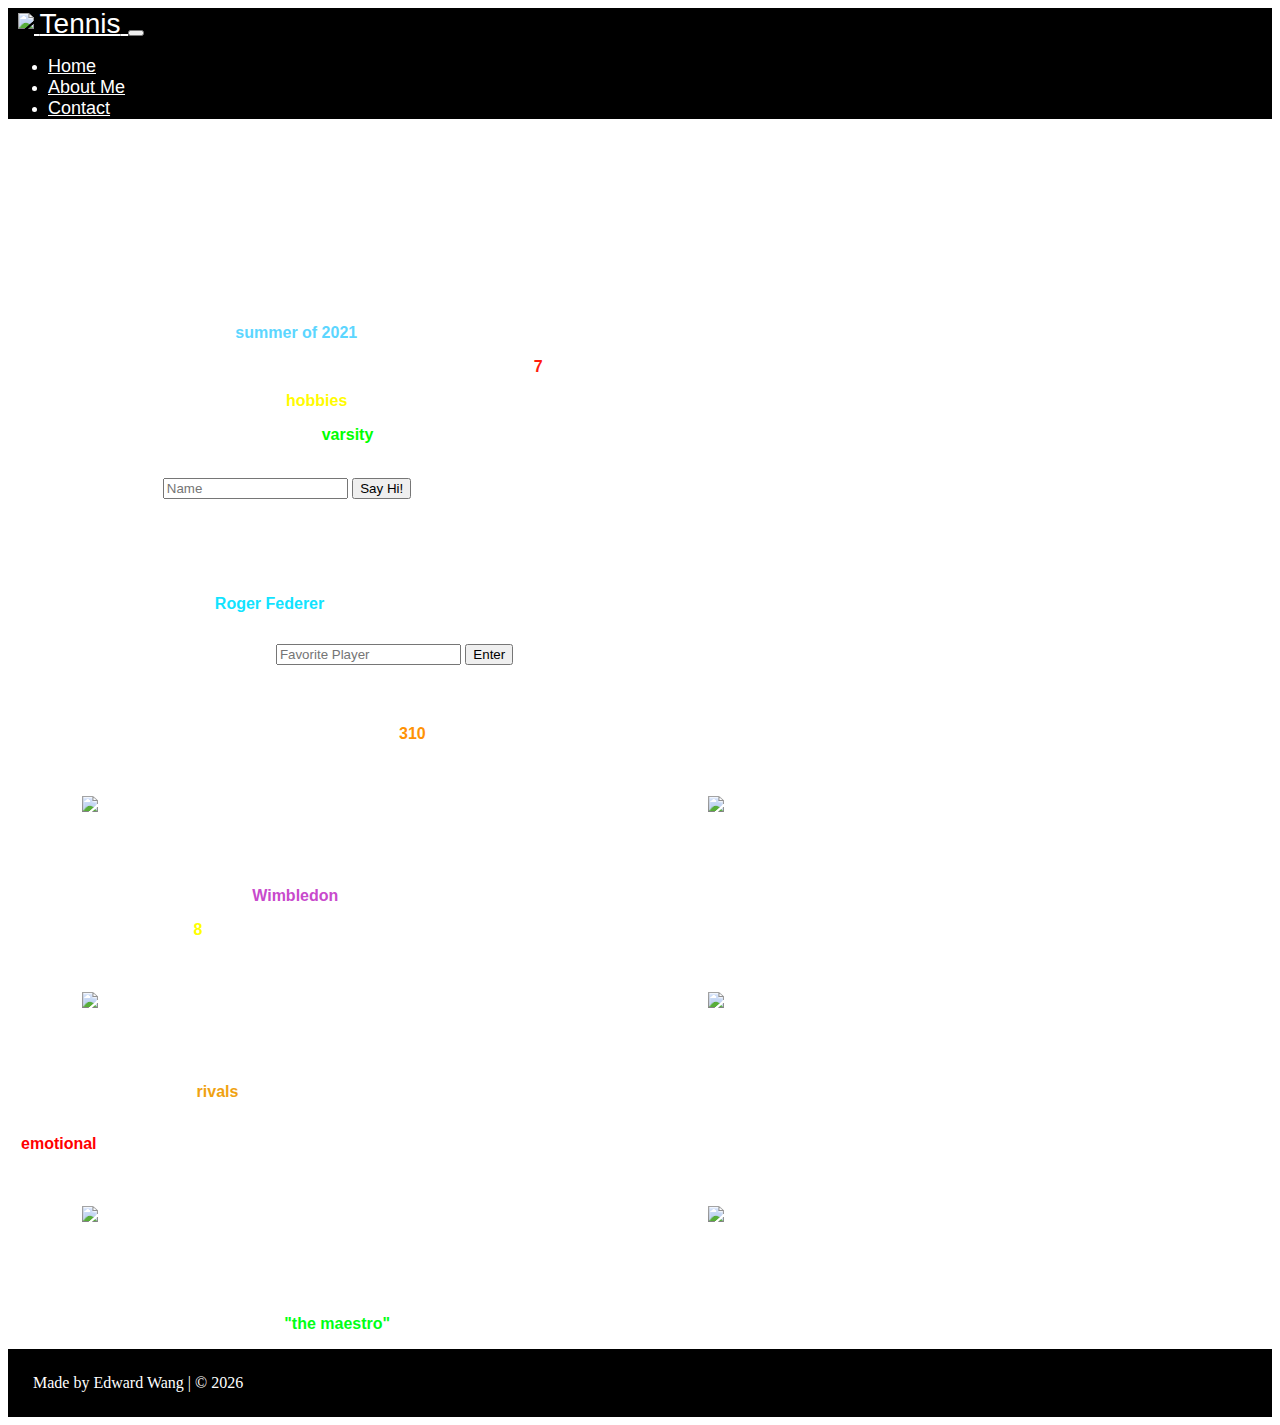
==== index.html @ 3d1d2564 "Add files via upload" ====
<!DOCTYPE html>
<html lang="en">
<head>
    <meta charset="UTF-8">
    <meta name="viewport" content="width=device-width, initial-scale=1.0">
    <title style = "font-family: roboto;">Tennis</title>
    <link rel="icon" href="favicon.ico" type="image/x-icon">
    <link rel="stylesheet" href="styles.css">
    <link href="https://cdn.jsdelivr.net/npm/bootstrap@5.3.1/dist/css/bootstrap.min.css" rel="stylesheet" integrity="sha384-4bw+/aepP/YC94hEpVNVgiZdgIC5+VKNBQNGCHeKRQN+PtmoHDEXuppvnDJzQIu9" crossorigin="anonymous">
</head>
<body style = "background-image: url(https://wallpapers.com/images/hd/tennis-ball-on-racket-3reuztrcmn4as8pm.jpg); color:white;">
    
    <script src="https://cdn.jsdelivr.net/npm/bootstrap@5.3.1/dist/js/bootstrap.bundle.min.js" integrity="sha384-HwwvtgBNo3bZJJLYd8oVXjrBZt8cqVSpeBNS5n7C8IVInixGAoxmnlMuBnhbgrkm" crossorigin="anonymous"></script>

    <!-- Navbar -->
    <nav class="navbar navbar-expand-lg sticky-top navbar-dark">
        <a class="navbar-brand" href="index.html" style="margin-left: 10px;">
            <img src="logo.png" width="25" class="transformImage"/>
            <span style="font-size: 28px;">Tennis<span>
        </a>
        <button class="navbar-toggler" type="button" data-toggle="collapse" data-target="#navbarNav" aria-controls="navbarNav" aria-expanded="false" aria-label="Toggle navigation">
        <span class="navbar-toggler-icon"></span>
        </button>
        <div class="collapse navbar-collapse" id="navbarSupportedContent">
            <ul class="navbar-nav me-auto mb-2 mb-lg-0">
                <li class="nav-item">
                    <a class="nav-link active" href="index.html" style="font-size: 18px;">Home</a>
                </li>
                <li class="nav-item">
                    <a class="nav-link" href="about.html" style="font-size: 18px;">About Me</a>
                </li>
                <li class="nav-item">
                    <a class="nav-link" href="contact.html" style="font-size: 18px;">Contact</a>
                </li>
            </ul>
        </div>
    </nav>

    <div class="hideScroll">
        <!--Top part of webpage-->
        <div class="bodyText">

            <br>
            <h1 id="welcome">Hello and welcome to my website!</h1>

            <u><h2 class="sections">My Journey:</h2></u>
            <p>My name is Edward Wang.</p>
            <p>I started learning tennis in the <span style="font-weight: bold; color: rgb(92, 214, 255);">summer of 2021</span>.</p>
            <p>In the beginning, I didn't really like it since I had to wake up every day at <span style="font-weight: bold; color: rgb(255, 29, 13);">7</span> to catch my morning lesson.</p>
            <p>However, it is now one of my favorite <span style="font-weight: bold; color: rgb(255, 251, 0);">hobbies</span>, and I enjoy playing it with my friends.</p>
            <p>One day, I hope to make my high school's <span style="font-weight: bold; color: rgb(0, 255, 0)">varsity</span> tennis team.</p>
            
            <!--Button-->
            <br>
            <label for="name">What's your name? </label>
            <input type="text" id="name" name="name" placeholder="Name"/>
            <button id="button">Say Hi!</button>
            <br>

            <!--Java Script: Button-->
            <script>
                let button = document.getElementById("button");
                button.onclick = () => {
                    let nameInput = document.getElementById("name");
                    let name = nameInput.value;
                    let welcomeMessage = document.getElementById("welcome");
                    welcomeMessage.innerHTML = "Hello " + name + ", welcome to my website!";
                    localStorage.setItem("name", name);
                }

                window.onload = () => {
                    if (localStorage.getItem("name") != null) {
                        let welcomeMessage = document.getElementById("welcome");
                        welcomeMessage.innerHTML = "Hello " + localStorage.getItem("name") + ", welcome to my website!";
                    }

                    if (localStorage.getItem("player") != null) {
                        let favoritePlayerMessage = document.getElementById("favoritePlayer");
                        favoritePlayerMessage.innerHTML = "You favorite tennis player is " + (localStorage.getItem("player")) + "!";
                    }
                }
            </script>

            <!--Bottom part of webpage-->
            <br>
            <u><h2 class="sections">My Tennis Idol:</h2></u>
            <p>My favorite tennis player is <span style="font-weight: bold; color: rgb(17, 227, 255)">Roger Federer</span>, who is the first person to win 20 grand slams in tennis.</p>
            
            <!--Second Button-->
            <div class="row">
                <div class="column">
                    <div style="padding-top: 10px; padding-bottom: 10px;">
                        <label for="player">Who is your favorite tennis player?</label>
                        <input type="text" id="player" player="player" placeholder="Favorite Player"/>
                        <button id="buttonTwo">Enter</button>
                    </div>
                </div>
                <div class="column">
                    <p id="favoritePlayer" style="padding-top: 10px; padding-bottom: 10px;">&nbsp;</p>
                </div>
            </div>

            <!--Java Script: Second Button-->
            <script>
                let buttonTwo = document.getElementById("buttonTwo");
                buttonTwo.onclick = () => {
                    let playerInput = document.getElementById("player");
                    let player = playerInput.value.bold(); 
                    let favoritePlayerMessage = document.getElementById("favoritePlayer");
                    favoritePlayerMessage.innerHTML = "You favorite player is " + player + "!";
                    localStorage.setItem("player", player);
                }            
            </script> 

            <p>Roger Federer has been number one in the world for <span style="font-weight: bold; color:rgb(255, 146, 4);">310</span> weeks.</p>
            
            <!--Code for images, two are aligned side by side-->
            <div class="row">
                <div class="column">
                    <figure>
                        <img src="https://cdn.britannica.com/57/183257-050-0BA11B4B/Roger-Federer-2012.jpg" width="405" style="border: 3px solid; margin: 13px;"/>
                        <figcaption class="imageCaption" style="margin-left: 35px;">Federer's backhand slice is one of his best shots.</figcaption>
                    </figure>
                </div>
                <div class="column">
                    <figure>
                        <img src="https://i.eurosport.com/2018/01/28/2256156.jpg" width="300" style="border: 3px solid; margin: 13px;"/>   
                        <figcaption class="imageCaption" style="margin-left: 45px;">All 20 grand slams Federer has won.</figcaption>
                    </figure>
                </div>
            </div>

            <p>My favorite tennis tournament is <span style="font-weight: bold; color:rgb(200, 74, 204);">Wimbledon</span>, which is held in London every year.</p>
            <p>Roger Federer has won <span style="font-weight: bold; color: yellow;">8</span> Wimbledon titles.</p>

            <div class="row">
                <div class="column">
                    <figure>
                        <img src="https://image.cnbcfm.com/api/v1/image/106470237-1585754796489gettyimages-1161273178.jpeg?v=1680265230&w=1920&h=1080" width="450" style="border: 3px solid; margin: 13px"/> 
                        <figcaption class="imageCaption" style="margin-left: 30px">Dark green and purple are traditional colors for Wimbledon.</figcaption>
                    </figure>
                </div>
                <div class="column">
                    <figure>
                        <img src="https://e3.365dm.com/21/07/768x432/skynews-wimbledon-covid-court-one_5436857.jpg?20210704144522" width="430" style="border: 3px solid; margin: 13px"/> 
                        <figcaption class="imageCaption" style="margin-left: 28px">Centre Court, where the finals of Wimbledon are played. </figcaption>
                    </figure>
                </div>
            </div>

            <p>Roger Federer's biggest <span style="font-weight: bold; color: rgb(240, 162, 17)">rivals</span> were Rafael Nadal and Novak Djokovic.</p>
            <p>Roger Federer retired from tennis in September 2022. Federer's last match was the Laver Cup, where he played doubles with Rafael Nadal. Although he didn't win, it was a very <span style="font-weight: bold; color: red">emotional</span> game for him.</p>
        
            <div class="row">
                <div class="column">
                    <figure>
                        <img src="https://news.cgtn.com/news/2022-09-24/Roger-Federer-falls-in-last-match-at-Laver-Cup-alongside-Nadal--1dAlKmvgsZq/img/24869ce749374539bad134950bb1c486/24869ce749374539bad134950bb1c486.jpeg" width="550" style="border: 3px solid; margin: 13px"/> 
                        <figcaption class="imageCaption" style="margin-left: 25px">Federer and Nadal played against Tiafoe and Sock at the 2022 Laver Cup. </figcaption>
                    </figure>
                </div>
                <div class="column">
                    <figure>
                        <img src="https://static01.nyt.com/images/2018/09/20/sports/20LAVERFEDERERprint2/20LAVERFEDERER-INYT1-superJumbo.jpg" width="440" style="border: 3px solid; margin: 13px"/> 
                        <figcaption class="imageCaption" style="margin-left: 65px">Bonding moment between Federer and Nadal.</figcaption>
                    </figure>        
                </div>
            </div>

            <p>Federer has picked up the nickname <span style="font-weight: bold; color:rgb(0, 255, 21)">"the maestro"</span>. He is an icon of the sport and often associated with elegance and graciousness.</p>    
        </div>

        <!--Footer-->
        <footer class="footer">
            <p style="margin: 10px;" id="footer">Made by Edward Wang | © <script>document. write(new Date(). getFullYear());</script> </p>
        </footer>
    </div>
</body>
</html>
---- styles.css ----
.sections{
    font-family: Roboto, sans-serif;
    text-decoration: underline;
    font-size: 28px;
}

.bodyText {
    padding-left: 13px;
    font-family: Roboto, sans-serif;
    font-size: 16px;
}

.navbar {
    background-color: black;
}

.navbar a {
    font-family: Roboto, sans-serif;
    font-size: 20px;
    color: white;
}

.imageCaption {
    font-style: italic;
    font-family: Roboto, sans-serif;
}

.contact {
    color: white
}

.row {
    display: flex;
}

.column {
    flex: 50%;
    padding: 5px;
}

.transformImage {
    position: relative;
    top: -4px;
}

.footer {
    padding: 15px;
    background-color: black;
    color: white;
}

.hideScroll {
    overflow-x: hidden;
  }
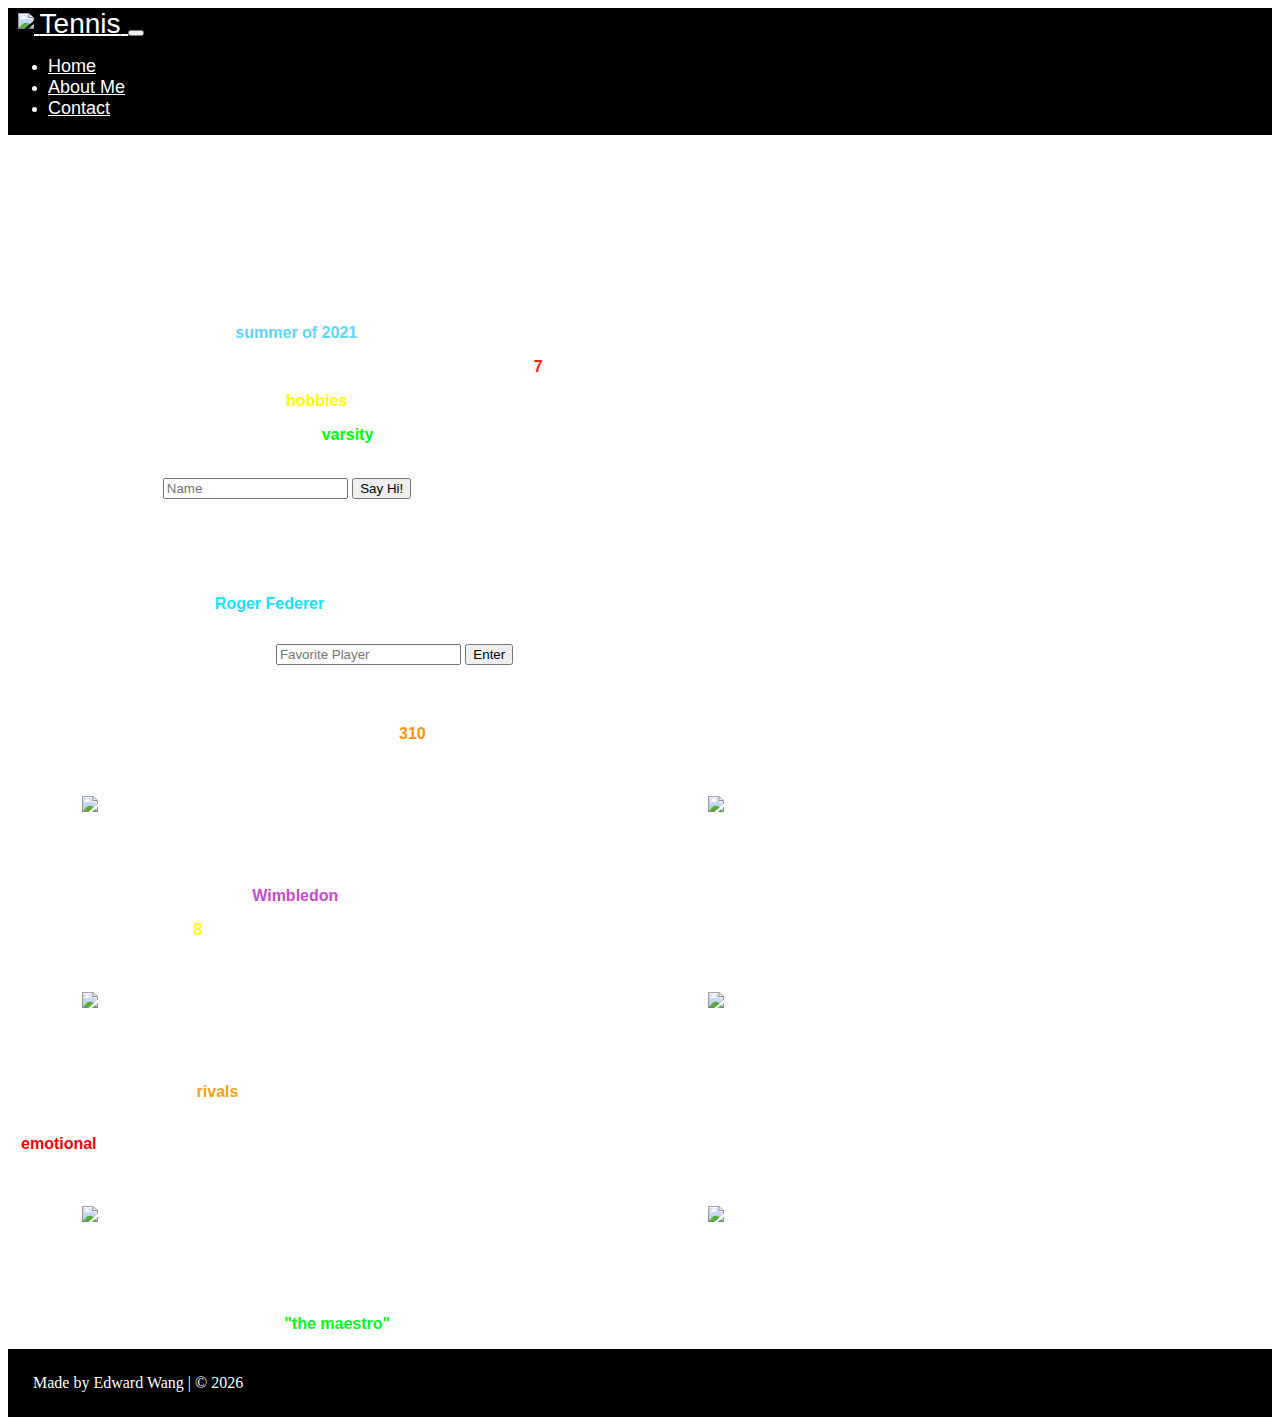
==== commit 021bd687: "Add files via upload" ====
--- a/index.html
+++ b/index.html
@@ -171,8 +171,9 @@
 
         <!--Footer-->
         <footer class="footer">
-            <p style="margin: 10px;" id="footer">Made by Edward Wang | © <script>document. write(new Date(). getFullYear());</script> </p>
+            <p style="margin: auto; padding: 10px">Made by Edward Wang | © <script>document. write(new Date(). getFullYear());</script> </p>
         </footer>
     </div>
+
 </body>
 </html>--- a/styles.css
+++ b/styles.css
@@ -1,4 +1,15 @@
-.sections{
+html {
+    height: 100%;
+}
+
+body {
+    min-height:100%;
+
+    display: flex;
+    flex-direction: column;
+}
+
+.sections {
     font-family: Roboto, sans-serif;
     text-decoration: underline;
     font-size: 28px;
@@ -51,4 +62,9 @@
 
 .hideScroll {
     overflow-x: hidden;
-  }+  }
+
+
+
+
+
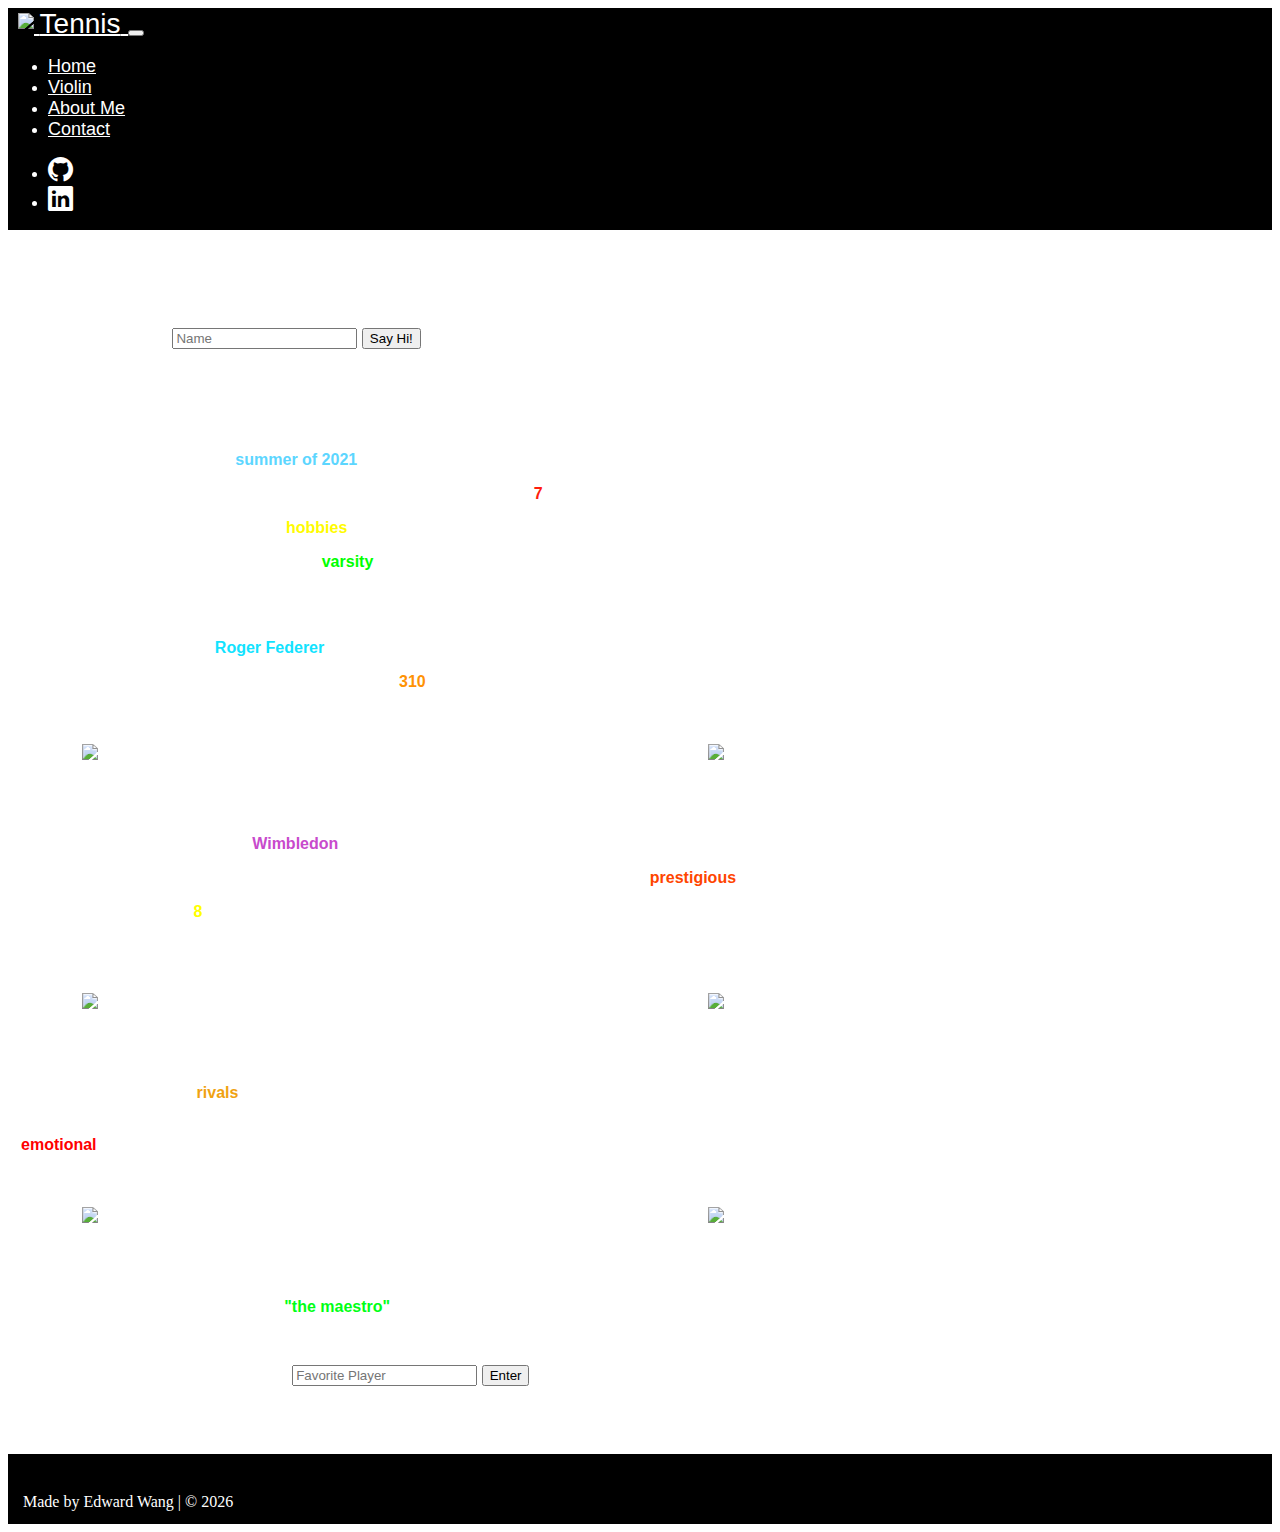
==== commit 20776f70: "Add files via upload" ====
--- a/index.html
+++ b/index.html
@@ -3,10 +3,11 @@
 <head>
     <meta charset="UTF-8">
     <meta name="viewport" content="width=device-width, initial-scale=1.0">
-    <title style = "font-family: roboto;">Tennis</title>
+    <title style = "font-family: roboto;">Tennis - Edward Wang</title>
     <link rel="icon" href="favicon.ico" type="image/x-icon">
     <link rel="stylesheet" href="styles.css">
     <link href="https://cdn.jsdelivr.net/npm/bootstrap@5.3.1/dist/css/bootstrap.min.css" rel="stylesheet" integrity="sha384-4bw+/aepP/YC94hEpVNVgiZdgIC5+VKNBQNGCHeKRQN+PtmoHDEXuppvnDJzQIu9" crossorigin="anonymous">
+    <link rel="stylesheet" href="https://cdn.jsdelivr.net/npm/bootstrap-icons@1.10.5/font/bootstrap-icons.css">
 </head>
 <body style = "background-image: url(https://wallpapers.com/images/hd/tennis-ball-on-racket-3reuztrcmn4as8pm.jpg); color:white;">
     
@@ -27,11 +28,18 @@
                     <a class="nav-link active" href="index.html" style="font-size: 18px;">Home</a>
                 </li>
                 <li class="nav-item">
+                    <a class="nav-link" href="violin.html" style="font-size: 18px;">Violin</a>
+                </li>
+                <li class="nav-item">
                     <a class="nav-link" href="about.html" style="font-size: 18px;">About Me</a>
                 </li>
                 <li class="nav-item">
                     <a class="nav-link" href="contact.html" style="font-size: 18px;">Contact</a>
                 </li>
+            </ul>
+            <ul class="navbar-nav sm-icons">
+                <li><a class="nav-link" href="https://github.com/EdwardWang30" target="_blank"><i class="bi bi-github" style="font-size: 25px;"></i></a></li>
+                <li><a class="nav-link" href="https://www.linkedin.com/in/edward-wang-272314p/" target="_blank"><i class="bi bi-linkedin" style="font-size: 25px; padding-right: 10px;"></i></a></li>
             </ul>
         </div>
     </nav>
@@ -43,19 +51,13 @@
             <br>
             <h1 id="welcome">Hello and welcome to my website!</h1>
 
-            <u><h2 class="sections">My Journey:</h2></u>
-            <p>My name is Edward Wang.</p>
-            <p>I started learning tennis in the <span style="font-weight: bold; color: rgb(92, 214, 255);">summer of 2021</span>.</p>
-            <p>In the beginning, I didn't really like it since I had to wake up every day at <span style="font-weight: bold; color: rgb(255, 29, 13);">7</span> to catch my morning lesson.</p>
-            <p>However, it is now one of my favorite <span style="font-weight: bold; color: rgb(255, 251, 0);">hobbies</span>, and I enjoy playing it with my friends.</p>
-            <p>One day, I hope to make my high school's <span style="font-weight: bold; color: rgb(0, 255, 0)">varsity</span> tennis team.</p>
-            
             <!--Button-->
-            <br>
-            <label for="name">What's your name? </label>
-            <input type="text" id="name" name="name" placeholder="Name"/>
-            <button id="button">Say Hi!</button>
-            <br>
+            <div class="button">
+                <label for="name" style="font-weight: bold;">What's your name? </label>
+                <input type="text" id="name" name="name" placeholder="Name"/>
+                <button id="button">Say Hi!</button>
+                <br>
+            </div>
 
             <!--Java Script: Button-->
             <script>
@@ -81,68 +83,48 @@
                 }
             </script>
 
+            <u><h2 class="headers">My Journey:</h2></u>
+            <p>My name is Edward Wang.</p>
+            <p>I started learning tennis in the <span style="font-weight: bold; color: rgb(92, 214, 255);">summer of 2021</span>.</p>
+            <p>In the beginning, I didn't really like it since I had to wake up every day at <span style="font-weight: bold; color: rgb(255, 29, 13);">7</span> to catch my morning lesson.</p>
+            <p>However, it is now one of my favorite <span style="font-weight: bold; color: rgb(255, 251, 0);">hobbies</span>, and I enjoy playing it with my friends.</p>
+            <p>One day, I hope to make my high school's <span style="font-weight: bold; color: rgb(0, 255, 0)">varsity</span> tennis team.</p>
+            
             <!--Bottom part of webpage-->
-            <br>
-            <u><h2 class="sections">My Tennis Idol:</h2></u>
+            <u><h2 class="headers">My Tennis Idol:</h2></u>
             <p>My favorite tennis player is <span style="font-weight: bold; color: rgb(17, 227, 255)">Roger Federer</span>, who is the first person to win 20 grand slams in tennis.</p>
-            
-            <!--Second Button-->
-            <div class="row">
-                <div class="column">
-                    <div style="padding-top: 10px; padding-bottom: 10px;">
-                        <label for="player">Who is your favorite tennis player?</label>
-                        <input type="text" id="player" player="player" placeholder="Favorite Player"/>
-                        <button id="buttonTwo">Enter</button>
-                    </div>
-                </div>
-                <div class="column">
-                    <p id="favoritePlayer" style="padding-top: 10px; padding-bottom: 10px;">&nbsp;</p>
-                </div>
-            </div>
-
-            <!--Java Script: Second Button-->
-            <script>
-                let buttonTwo = document.getElementById("buttonTwo");
-                buttonTwo.onclick = () => {
-                    let playerInput = document.getElementById("player");
-                    let player = playerInput.value.bold(); 
-                    let favoritePlayerMessage = document.getElementById("favoritePlayer");
-                    favoritePlayerMessage.innerHTML = "You favorite player is " + player + "!";
-                    localStorage.setItem("player", player);
-                }            
-            </script> 
-
             <p>Roger Federer has been number one in the world for <span style="font-weight: bold; color:rgb(255, 146, 4);">310</span> weeks.</p>
             
             <!--Code for images, two are aligned side by side-->
             <div class="row">
                 <div class="column">
                     <figure>
-                        <img src="https://cdn.britannica.com/57/183257-050-0BA11B4B/Roger-Federer-2012.jpg" width="405" style="border: 3px solid; margin: 13px;"/>
+                        <img src="https://cdn.britannica.com/57/183257-050-0BA11B4B/Roger-Federer-2012.jpg" width="405" class="imageBorder"/>
                         <figcaption class="imageCaption" style="margin-left: 35px;">Federer's backhand slice is one of his best shots.</figcaption>
                     </figure>
                 </div>
                 <div class="column">
                     <figure>
-                        <img src="https://i.eurosport.com/2018/01/28/2256156.jpg" width="300" style="border: 3px solid; margin: 13px;"/>   
+                        <img src="https://i.eurosport.com/2018/01/28/2256156.jpg" width="300" class="imageBorder"/>   
                         <figcaption class="imageCaption" style="margin-left: 45px;">All 20 grand slams Federer has won.</figcaption>
                     </figure>
                 </div>
             </div>
 
             <p>My favorite tennis tournament is <span style="font-weight: bold; color:rgb(200, 74, 204);">Wimbledon</span>, which is held in London every year.</p>
+            <p>Wimbledon is the oldest tennis tournament in the world and regarded as one of the most <span style="font-weight: bold; color: orangered">prestigious</span>.</p>
             <p>Roger Federer has won <span style="font-weight: bold; color: yellow;">8</span> Wimbledon titles.</p>
 
-            <div class="row">
+            <div class="row" style="margin-top: 35px;">
                 <div class="column">
                     <figure>
-                        <img src="https://image.cnbcfm.com/api/v1/image/106470237-1585754796489gettyimages-1161273178.jpeg?v=1680265230&w=1920&h=1080" width="450" style="border: 3px solid; margin: 13px"/> 
+                        <img src="https://image.cnbcfm.com/api/v1/image/106470237-1585754796489gettyimages-1161273178.jpeg?v=1680265230&w=1920&h=1080" width="450" class="imageBorder"/> 
                         <figcaption class="imageCaption" style="margin-left: 30px">Dark green and purple are traditional colors for Wimbledon.</figcaption>
                     </figure>
                 </div>
                 <div class="column">
                     <figure>
-                        <img src="https://e3.365dm.com/21/07/768x432/skynews-wimbledon-covid-court-one_5436857.jpg?20210704144522" width="430" style="border: 3px solid; margin: 13px"/> 
+                        <img src="https://e3.365dm.com/21/07/768x432/skynews-wimbledon-covid-court-one_5436857.jpg?20210704144522" width="430" class="imageBorder"/> 
                         <figcaption class="imageCaption" style="margin-left: 28px">Centre Court, where the finals of Wimbledon are played. </figcaption>
                     </figure>
                 </div>
@@ -154,26 +136,49 @@
             <div class="row">
                 <div class="column">
                     <figure>
-                        <img src="https://news.cgtn.com/news/2022-09-24/Roger-Federer-falls-in-last-match-at-Laver-Cup-alongside-Nadal--1dAlKmvgsZq/img/24869ce749374539bad134950bb1c486/24869ce749374539bad134950bb1c486.jpeg" width="550" style="border: 3px solid; margin: 13px"/> 
-                        <figcaption class="imageCaption" style="margin-left: 25px">Federer and Nadal played against Tiafoe and Sock at the 2022 Laver Cup. </figcaption>
+                        <img src="https://news.cgtn.com/news/2022-09-24/Roger-Federer-falls-in-last-match-at-Laver-Cup-alongside-Nadal--1dAlKmvgsZq/img/24869ce749374539bad134950bb1c486/24869ce749374539bad134950bb1c486.jpeg" width="525" class="imageBorder"/> 
+                        <figcaption class="imageCaption" style="margin-left: 55px">Pre-match photo with Tiafoe and Sock at the 2022 Laver Cup. </figcaption>
                     </figure>
                 </div>
                 <div class="column">
                     <figure>
-                        <img src="https://static01.nyt.com/images/2018/09/20/sports/20LAVERFEDERERprint2/20LAVERFEDERER-INYT1-superJumbo.jpg" width="440" style="border: 3px solid; margin: 13px"/> 
-                        <figcaption class="imageCaption" style="margin-left: 65px">Bonding moment between Federer and Nadal.</figcaption>
+                        <img src="https://static01.nyt.com/images/2018/09/20/sports/20LAVERFEDERERprint2/20LAVERFEDERER-INYT1-superJumbo.jpg" width="500" class="imageBorder"/> 
+                        <figcaption class="imageCaption" style="margin-left: 95px">Bonding moment between Federer and Nadal.</figcaption>
                     </figure>        
                 </div>
             </div>
 
             <p>Federer has picked up the nickname <span style="font-weight: bold; color:rgb(0, 255, 21)">"the maestro"</span>. He is an icon of the sport and often associated with elegance and graciousness.</p>    
+            
+            <br>
+            <!--Second Button-->         
+            <div class="button">
+                <label for="player" style="font-weight: bold;">Who is your favorite tennis player?</label>
+                <input type="text" id="player" player="player" placeholder="Favorite Player"/>
+                <button id="buttonTwo">Enter</button>
+            </div>
+    
+            <p id="favoritePlayer">&nbsp;</p>
+            <br>
+
+            <!--Java Script: Second Button-->
+            <script>
+                let buttonTwo = document.getElementById("buttonTwo");
+                buttonTwo.onclick = () => {
+                    let playerInput = document.getElementById("player");
+                    let player = playerInput.value.bold(); 
+                    let favoritePlayerMessage = document.getElementById("favoritePlayer");
+                    favoritePlayerMessage.innerHTML = "You favorite tennis player is " + player + "!";
+                    localStorage.setItem("player", player);
+                }            
+            </script> 
         </div>
+    </div>
 
-        <!--Footer-->
-        <footer class="footer">
-            <p style="margin: auto; padding: 10px">Made by Edward Wang | © <script>document. write(new Date(). getFullYear());</script> </p>
-        </footer>
-    </div>
+    <!--Footer--> 
+    <footer class="hideScroll">
+        <p class="footerText">Made by Edward Wang | © <script>document. write(new Date(). getFullYear());</script></p>
+    </footer>
 
 </body>
 </html>--- a/styles.css
+++ b/styles.css
@@ -1,24 +1,19 @@
-html {
-    height: 100%;
-}
-
 body {
-    min-height:100%;
-
+    min-height:100vh;
     display: flex;
     flex-direction: column;
 }
 
-.sections {
+.headers {
     font-family: Roboto, sans-serif;
     text-decoration: underline;
-    font-size: 28px;
 }
 
 .bodyText {
     padding-left: 13px;
     font-family: Roboto, sans-serif;
     font-size: 16px;
+    color: white;
 }
 
 .navbar {
@@ -30,6 +25,12 @@
     font-size: 20px;
     color: white;
 }
+
+.imageBorder {
+    border: 3px solid; 
+    margin: 13px;
+}
+
 
 .imageCaption {
     font-style: italic;
@@ -49,22 +50,29 @@
     padding: 5px;
 }
 
+.button {
+    margin-top: 15px;
+    margin-bottom: 15px;
+}
+
 .transformImage {
     position: relative;
     top: -4px;
 }
 
-.footer {
-    padding: 15px;
+footer {
+    margin-top: auto;
+    height: 70px;
     background-color: black;
     color: white;
 }
 
+.footerText {
+    position: relative; 
+    top: +23px; 
+    left: 15px;
+}
+
 .hideScroll {
     overflow-x: hidden;
-  }
-
-
-
-
-
+}
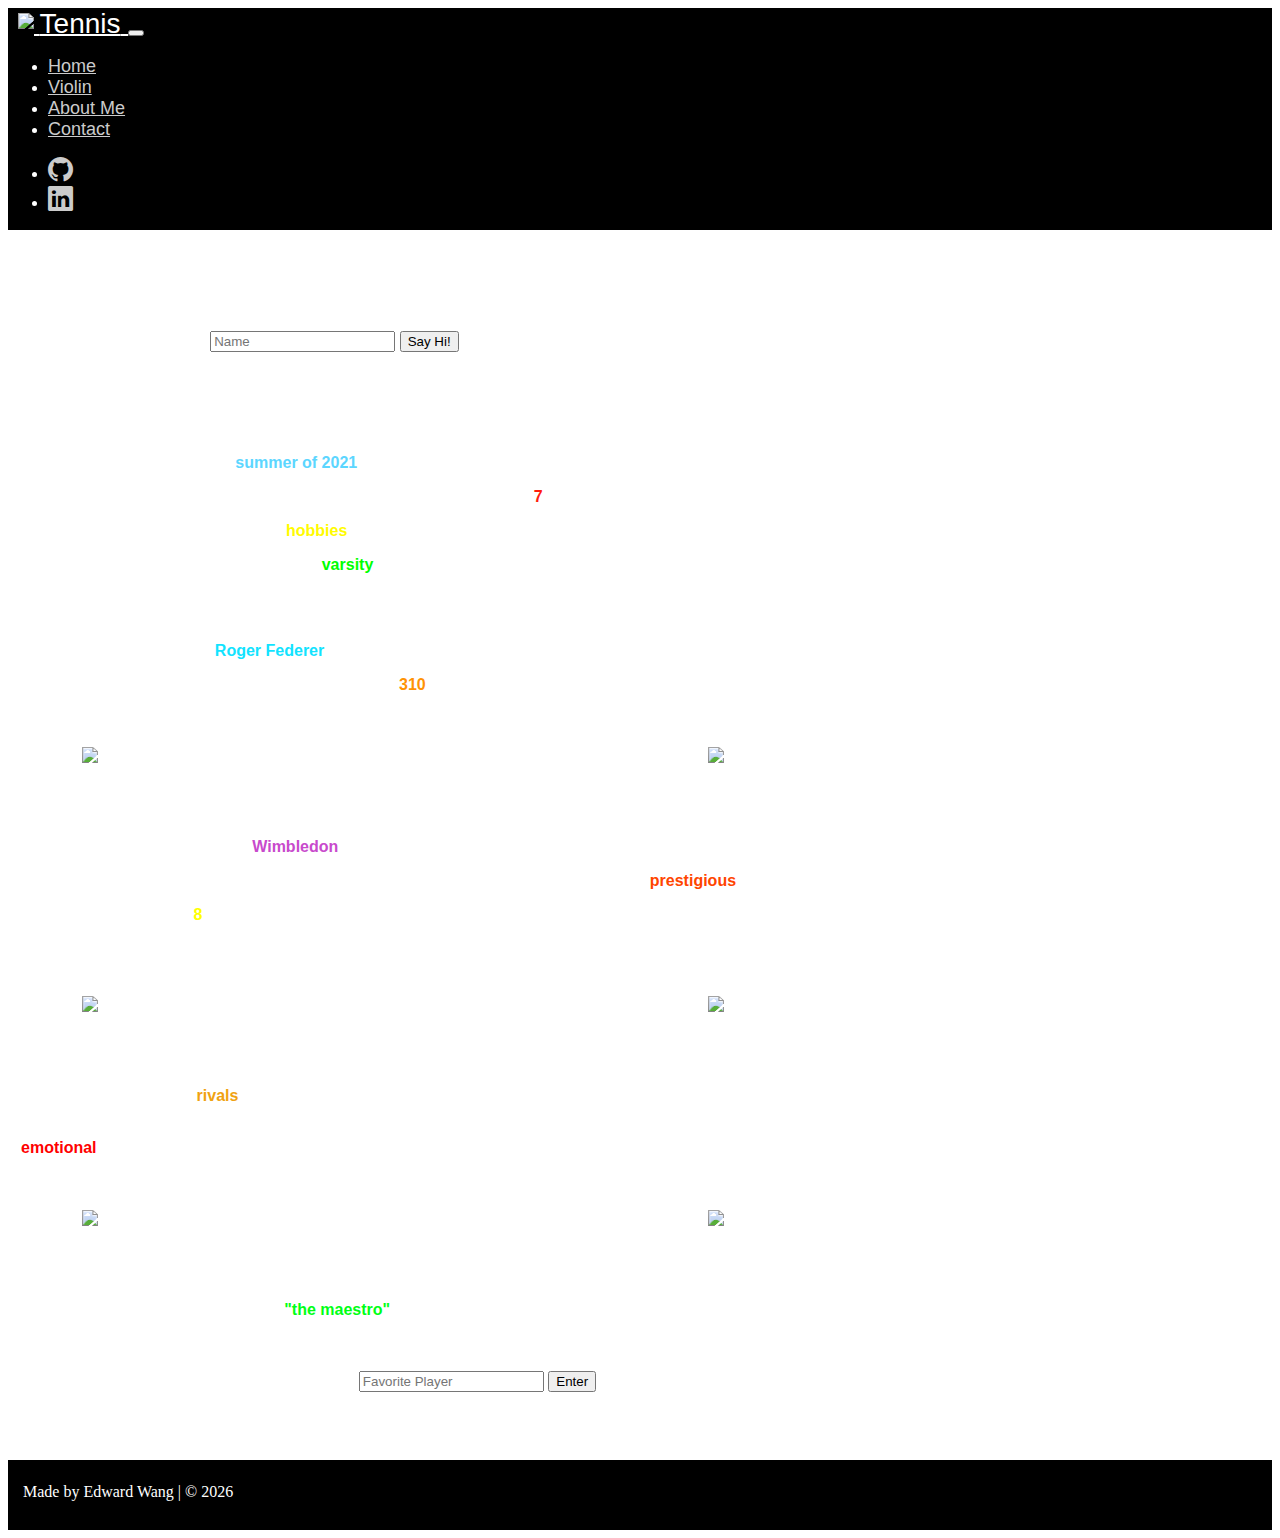
==== commit 6f14591d: "added some effects to the website" ====
--- a/index.html
+++ b/index.html
@@ -1,184 +1,184 @@
-<!DOCTYPE html>
-<html lang="en">
-<head>
-    <meta charset="UTF-8">
-    <meta name="viewport" content="width=device-width, initial-scale=1.0">
-    <title style = "font-family: roboto;">Tennis - Edward Wang</title>
-    <link rel="icon" href="favicon.ico" type="image/x-icon">
-    <link rel="stylesheet" href="styles.css">
-    <link href="https://cdn.jsdelivr.net/npm/bootstrap@5.3.1/dist/css/bootstrap.min.css" rel="stylesheet" integrity="sha384-4bw+/aepP/YC94hEpVNVgiZdgIC5+VKNBQNGCHeKRQN+PtmoHDEXuppvnDJzQIu9" crossorigin="anonymous">
-    <link rel="stylesheet" href="https://cdn.jsdelivr.net/npm/bootstrap-icons@1.10.5/font/bootstrap-icons.css">
-</head>
-<body style = "background-image: url(https://wallpapers.com/images/hd/tennis-ball-on-racket-3reuztrcmn4as8pm.jpg); color:white;">
-    
-    <script src="https://cdn.jsdelivr.net/npm/bootstrap@5.3.1/dist/js/bootstrap.bundle.min.js" integrity="sha384-HwwvtgBNo3bZJJLYd8oVXjrBZt8cqVSpeBNS5n7C8IVInixGAoxmnlMuBnhbgrkm" crossorigin="anonymous"></script>
-
-    <!-- Navbar -->
-    <nav class="navbar navbar-expand-lg sticky-top navbar-dark">
-        <a class="navbar-brand" href="index.html" style="margin-left: 10px;">
-            <img src="logo.png" width="25" class="transformImage"/>
-            <span style="font-size: 28px;">Tennis<span>
-        </a>
-        <button class="navbar-toggler" type="button" data-toggle="collapse" data-target="#navbarNav" aria-controls="navbarNav" aria-expanded="false" aria-label="Toggle navigation">
-        <span class="navbar-toggler-icon"></span>
-        </button>
-        <div class="collapse navbar-collapse" id="navbarSupportedContent">
-            <ul class="navbar-nav me-auto mb-2 mb-lg-0">
-                <li class="nav-item">
-                    <a class="nav-link active" href="index.html" style="font-size: 18px;">Home</a>
-                </li>
-                <li class="nav-item">
-                    <a class="nav-link" href="violin.html" style="font-size: 18px;">Violin</a>
-                </li>
-                <li class="nav-item">
-                    <a class="nav-link" href="about.html" style="font-size: 18px;">About Me</a>
-                </li>
-                <li class="nav-item">
-                    <a class="nav-link" href="contact.html" style="font-size: 18px;">Contact</a>
-                </li>
-            </ul>
-            <ul class="navbar-nav sm-icons">
-                <li><a class="nav-link" href="https://github.com/EdwardWang30" target="_blank"><i class="bi bi-github" style="font-size: 25px;"></i></a></li>
-                <li><a class="nav-link" href="https://www.linkedin.com/in/edward-wang-272314p/" target="_blank"><i class="bi bi-linkedin" style="font-size: 25px; padding-right: 10px;"></i></a></li>
-            </ul>
-        </div>
-    </nav>
-
-    <div class="hideScroll">
-        <!--Top part of webpage-->
-        <div class="bodyText">
-
-            <br>
-            <h1 id="welcome">Hello and welcome to my website!</h1>
-
-            <!--Button-->
-            <div class="button">
-                <label for="name" style="font-weight: bold;">What's your name? </label>
-                <input type="text" id="name" name="name" placeholder="Name"/>
-                <button id="button">Say Hi!</button>
-                <br>
-            </div>
-
-            <!--Java Script: Button-->
-            <script>
-                let button = document.getElementById("button");
-                button.onclick = () => {
-                    let nameInput = document.getElementById("name");
-                    let name = nameInput.value;
-                    let welcomeMessage = document.getElementById("welcome");
-                    welcomeMessage.innerHTML = "Hello " + name + ", welcome to my website!";
-                    localStorage.setItem("name", name);
-                }
-
-                window.onload = () => {
-                    if (localStorage.getItem("name") != null) {
-                        let welcomeMessage = document.getElementById("welcome");
-                        welcomeMessage.innerHTML = "Hello " + localStorage.getItem("name") + ", welcome to my website!";
-                    }
-
-                    if (localStorage.getItem("player") != null) {
-                        let favoritePlayerMessage = document.getElementById("favoritePlayer");
-                        favoritePlayerMessage.innerHTML = "You favorite tennis player is " + (localStorage.getItem("player")) + "!";
-                    }
-                }
-            </script>
-
-            <u><h2 class="headers">My Journey:</h2></u>
-            <p>My name is Edward Wang.</p>
-            <p>I started learning tennis in the <span style="font-weight: bold; color: rgb(92, 214, 255);">summer of 2021</span>.</p>
-            <p>In the beginning, I didn't really like it since I had to wake up every day at <span style="font-weight: bold; color: rgb(255, 29, 13);">7</span> to catch my morning lesson.</p>
-            <p>However, it is now one of my favorite <span style="font-weight: bold; color: rgb(255, 251, 0);">hobbies</span>, and I enjoy playing it with my friends.</p>
-            <p>One day, I hope to make my high school's <span style="font-weight: bold; color: rgb(0, 255, 0)">varsity</span> tennis team.</p>
-            
-            <!--Bottom part of webpage-->
-            <u><h2 class="headers">My Tennis Idol:</h2></u>
-            <p>My favorite tennis player is <span style="font-weight: bold; color: rgb(17, 227, 255)">Roger Federer</span>, who is the first person to win 20 grand slams in tennis.</p>
-            <p>Roger Federer has been number one in the world for <span style="font-weight: bold; color:rgb(255, 146, 4);">310</span> weeks.</p>
-            
-            <!--Code for images, two are aligned side by side-->
-            <div class="row">
-                <div class="column">
-                    <figure>
-                        <img src="https://cdn.britannica.com/57/183257-050-0BA11B4B/Roger-Federer-2012.jpg" width="405" class="imageBorder"/>
-                        <figcaption class="imageCaption" style="margin-left: 35px;">Federer's backhand slice is one of his best shots.</figcaption>
-                    </figure>
-                </div>
-                <div class="column">
-                    <figure>
-                        <img src="https://i.eurosport.com/2018/01/28/2256156.jpg" width="300" class="imageBorder"/>   
-                        <figcaption class="imageCaption" style="margin-left: 45px;">All 20 grand slams Federer has won.</figcaption>
-                    </figure>
-                </div>
-            </div>
-
-            <p>My favorite tennis tournament is <span style="font-weight: bold; color:rgb(200, 74, 204);">Wimbledon</span>, which is held in London every year.</p>
-            <p>Wimbledon is the oldest tennis tournament in the world and regarded as one of the most <span style="font-weight: bold; color: orangered">prestigious</span>.</p>
-            <p>Roger Federer has won <span style="font-weight: bold; color: yellow;">8</span> Wimbledon titles.</p>
-
-            <div class="row" style="margin-top: 35px;">
-                <div class="column">
-                    <figure>
-                        <img src="https://image.cnbcfm.com/api/v1/image/106470237-1585754796489gettyimages-1161273178.jpeg?v=1680265230&w=1920&h=1080" width="450" class="imageBorder"/> 
-                        <figcaption class="imageCaption" style="margin-left: 30px">Dark green and purple are traditional colors for Wimbledon.</figcaption>
-                    </figure>
-                </div>
-                <div class="column">
-                    <figure>
-                        <img src="https://e3.365dm.com/21/07/768x432/skynews-wimbledon-covid-court-one_5436857.jpg?20210704144522" width="430" class="imageBorder"/> 
-                        <figcaption class="imageCaption" style="margin-left: 28px">Centre Court, where the finals of Wimbledon are played. </figcaption>
-                    </figure>
-                </div>
-            </div>
-
-            <p>Roger Federer's biggest <span style="font-weight: bold; color: rgb(240, 162, 17)">rivals</span> were Rafael Nadal and Novak Djokovic.</p>
-            <p>Roger Federer retired from tennis in September 2022. Federer's last match was the Laver Cup, where he played doubles with Rafael Nadal. Although he didn't win, it was a very <span style="font-weight: bold; color: red">emotional</span> game for him.</p>
-        
-            <div class="row">
-                <div class="column">
-                    <figure>
-                        <img src="https://news.cgtn.com/news/2022-09-24/Roger-Federer-falls-in-last-match-at-Laver-Cup-alongside-Nadal--1dAlKmvgsZq/img/24869ce749374539bad134950bb1c486/24869ce749374539bad134950bb1c486.jpeg" width="525" class="imageBorder"/> 
-                        <figcaption class="imageCaption" style="margin-left: 55px">Pre-match photo with Tiafoe and Sock at the 2022 Laver Cup. </figcaption>
-                    </figure>
-                </div>
-                <div class="column">
-                    <figure>
-                        <img src="https://static01.nyt.com/images/2018/09/20/sports/20LAVERFEDERERprint2/20LAVERFEDERER-INYT1-superJumbo.jpg" width="500" class="imageBorder"/> 
-                        <figcaption class="imageCaption" style="margin-left: 95px">Bonding moment between Federer and Nadal.</figcaption>
-                    </figure>        
-                </div>
-            </div>
-
-            <p>Federer has picked up the nickname <span style="font-weight: bold; color:rgb(0, 255, 21)">"the maestro"</span>. He is an icon of the sport and often associated with elegance and graciousness.</p>    
-            
-            <br>
-            <!--Second Button-->         
-            <div class="button">
-                <label for="player" style="font-weight: bold;">Who is your favorite tennis player?</label>
-                <input type="text" id="player" player="player" placeholder="Favorite Player"/>
-                <button id="buttonTwo">Enter</button>
-            </div>
-    
-            <p id="favoritePlayer">&nbsp;</p>
-            <br>
-
-            <!--Java Script: Second Button-->
-            <script>
-                let buttonTwo = document.getElementById("buttonTwo");
-                buttonTwo.onclick = () => {
-                    let playerInput = document.getElementById("player");
-                    let player = playerInput.value.bold(); 
-                    let favoritePlayerMessage = document.getElementById("favoritePlayer");
-                    favoritePlayerMessage.innerHTML = "You favorite tennis player is " + player + "!";
-                    localStorage.setItem("player", player);
-                }            
-            </script> 
-        </div>
-    </div>
-
-    <!--Footer--> 
-    <footer class="hideScroll">
-        <p class="footerText">Made by Edward Wang | © <script>document. write(new Date(). getFullYear());</script></p>
-    </footer>
-
-</body>
+<!DOCTYPE html>
+<html lang="en">
+<head>
+    <meta charset="UTF-8">
+    <meta name="viewport" content="width=device-width, initial-scale=1.0">
+    <title style = "font-family: roboto;">Tennis - Edward Wang</title>
+    <link rel="icon" href="favicon.ico" type="image/x-icon">
+    <link rel="stylesheet" href="styles.css">
+    <link href="https://cdn.jsdelivr.net/npm/bootstrap@5.3.1/dist/css/bootstrap.min.css" rel="stylesheet" integrity="sha384-4bw+/aepP/YC94hEpVNVgiZdgIC5+VKNBQNGCHeKRQN+PtmoHDEXuppvnDJzQIu9" crossorigin="anonymous">
+    <link rel="stylesheet" href="https://cdn.jsdelivr.net/npm/bootstrap-icons@1.10.5/font/bootstrap-icons.css">
+</head>
+<body style = "background-image: url(https://wallpapers.com/images/hd/tennis-ball-on-racket-3reuztrcmn4as8pm.jpg); color:white;">
+    
+    <script src="https://cdn.jsdelivr.net/npm/bootstrap@5.3.1/dist/js/bootstrap.bundle.min.js" integrity="sha384-HwwvtgBNo3bZJJLYd8oVXjrBZt8cqVSpeBNS5n7C8IVInixGAoxmnlMuBnhbgrkm" crossorigin="anonymous"></script>
+
+    <!-- Navbar -->
+    <nav class="navbar navbar-expand-lg sticky-top navbar-dark">
+        <a class="navbar-brand" href="index.html" style="margin-left: 10px;">
+            <img src="logo.png" width="25" class="transformImage"/>
+            <span style="font-size: 28px;">Tennis<span>
+        </a>
+        <button class="navbar-toggler" type="button" data-toggle="collapse" data-target="#navbarNav" aria-controls="navbarNav" aria-expanded="false" aria-label="Toggle navigation">
+            <span class="navbar-toggler-icon"></span>
+        </button>
+        <div class="collapse navbar-collapse" id="navbarSupportedContent">
+            <ul class="navbar-nav me-auto mb-2 mb-lg-0">
+                <li class="nav-item">
+                    <a class="nav-link active" href="index.html" style="font-size: 18px;">Home</a>
+                </li>
+                <li class="nav-item">
+                    <a class="nav-link" href="violin.html" style="font-size: 18px;">Violin</a>
+                </li>
+                <li class="nav-item">
+                    <a class="nav-link" href="about.html" style="font-size: 18px;">About Me</a>
+                </li>
+                <li class="nav-item">
+                    <a class="nav-link" href="contact.html" style="font-size: 18px;">Contact</a>
+                </li>
+            </ul>
+            <ul class="navbar-nav sm-icons">
+                <li><a class="nav-link" href="https://github.com/EdwardWang30" target="_blank"><i class="bi bi-github" style="font-size: 25px;"></i></a></li>
+                <li><a class="nav-link" href="https://www.linkedin.com/in/edward-wang-272314p/" target="_blank"><i class="bi bi-linkedin" style="font-size: 25px; padding-right: 10px;"></i></a></li>
+            </ul>
+        </div>
+    </nav>
+
+    <div class="hideScroll">
+        <!--Top part of webpage-->
+        <div class="bodyText">
+
+            <br>
+            <h1 id="welcome">Hello and welcome to my website!</h1>
+
+            <!--Button-->
+            <div class="button">
+                <label for="name" class="buttonLabel">What's your name? </label>
+                <input type="text" id="name" name="name" placeholder="Name"/>
+                <button id="button">Say Hi!</button>
+                <br>
+            </div>
+
+            <!--Java Script: Button-->
+            <script>
+                let button = document.getElementById("button");
+                button.onclick = () => {
+                    let nameInput = document.getElementById("name");
+                    let name = nameInput.value;
+                    let welcomeMessage = document.getElementById("welcome");
+                    welcomeMessage.innerHTML = "Hello " + name + ", welcome to my website!";
+                    localStorage.setItem("name", name);
+                }
+
+                window.onload = () => {
+                    if (localStorage.getItem("name") != null) {
+                        let welcomeMessage = document.getElementById("welcome");
+                        welcomeMessage.innerHTML = "Hello " + localStorage.getItem("name") + ", welcome to my website!";
+                    }
+
+                    if (localStorage.getItem("player") != null) {
+                        let favoritePlayerMessage = document.getElementById("favoritePlayer");
+                        favoritePlayerMessage.innerHTML = "You favorite tennis player is " + (localStorage.getItem("player")) + "!";
+                    }
+                }
+            </script>
+
+            <u><h2 class="headers">My Journey:</h2></u>
+            <p>My name is Edward Wang.</p>
+            <p>I started learning tennis in the <span style="font-weight: bold; color: rgb(92, 214, 255);">summer of 2021</span>.</p>
+            <p>In the beginning, I didn't really like it since I had to wake up every day at <span style="font-weight: bold; color: rgb(255, 29, 13);">7</span> to catch my morning lesson.</p>
+            <p>However, it is now one of my favorite <span style="font-weight: bold; color: rgb(255, 251, 0);">hobbies</span>, and I enjoy playing it with my friends.</p>
+            <p>One day, I hope to make my high school's <span style="font-weight: bold; color: rgb(0, 255, 0)">varsity</span> tennis team.</p>
+            
+            <!--Bottom part of webpage-->
+            <u><h2 class="headers">My Tennis Idol:</h2></u>
+            <p>My favorite tennis player is <span style="font-weight: bold; color: rgb(17, 227, 255)">Roger Federer</span>, who is the first person to win 20 grand slams in tennis.</p>
+            <p>Roger Federer has been number one in the world for <span style="font-weight: bold; color:rgb(255, 146, 4);">310</span> weeks.</p>
+            
+            <!--Code for images, two are aligned side by side-->
+            <div class="row">
+                <div class="column">
+                    <figure>
+                        <img src="https://cdn.britannica.com/57/183257-050-0BA11B4B/Roger-Federer-2012.jpg" width="405" class="imageBorder"/>
+                        <figcaption class="imageCaption" style="margin-left: 35px;">Federer's backhand slice is one of his best shots.</figcaption>
+                    </figure>
+                </div>
+                <div class="column">
+                    <figure>
+                        <img src="https://i.eurosport.com/2018/01/28/2256156.jpg" width="300" class="imageBorder"/>   
+                        <figcaption class="imageCaption" style="margin-left: 33px;">All 20 grand slams Federer has won.</figcaption>
+                    </figure>
+                </div>
+            </div>
+
+            <p>My favorite tennis tournament is <span style="font-weight: bold; color:rgb(200, 74, 204);">Wimbledon</span>, which is held in London every year.</p>
+            <p>Wimbledon is the oldest tennis tournament in the world and regarded as one of the most <span style="font-weight: bold; color: orangered">prestigious</span>.</p>
+            <p>Roger Federer has won <span style="font-weight: bold; color: yellow;">8</span> Wimbledon titles.</p>
+
+            <div class="row" style="margin-top: 35px;">
+                <div class="column">
+                    <figure>
+                        <img src="https://image.cnbcfm.com/api/v1/image/106470237-1585754796489gettyimages-1161273178.jpeg?v=1680265230&w=1920&h=1080" width="450" class="imageBorder"/> 
+                        <figcaption class="imageCaption" style="margin-left: 30px">Dark green and purple are traditional colors for Wimbledon.</figcaption>
+                    </figure>
+                </div>
+                <div class="column">
+                    <figure>
+                        <img src="https://e3.365dm.com/21/07/768x432/skynews-wimbledon-covid-court-one_5436857.jpg?20210704144522" width="430" class="imageBorder"/> 
+                        <figcaption class="imageCaption" style="margin-left: 28px">Centre Court, where the finals of Wimbledon are played. </figcaption>
+                    </figure>
+                </div>
+            </div>
+
+            <p>Roger Federer's biggest <span style="font-weight: bold; color: rgb(240, 162, 17)">rivals</span> during his career were Rafael Nadal and Novak Djokovic.</p>
+            <p>Roger Federer retired from tennis in September 2022. Federer's last match was the Laver Cup, where he played doubles with Rafael Nadal. Although he didn't win, it was a very <span style="font-weight: bold; color: red">emotional</span> game for him.</p>
+        
+            <div class="row">
+                <div class="column">
+                    <figure>
+                        <img src="https://news.cgtn.com/news/2022-09-24/Roger-Federer-falls-in-last-match-at-Laver-Cup-alongside-Nadal--1dAlKmvgsZq/img/24869ce749374539bad134950bb1c486/24869ce749374539bad134950bb1c486.jpeg" width="525" class="imageBorder"/> 
+                        <figcaption class="imageCaption" style="margin-left: 55px">Pre-match photo with Tiafoe and Sock at the 2022 Laver Cup. </figcaption>
+                    </figure>
+                </div>
+                <div class="column">
+                    <figure>
+                        <img src="https://static01.nyt.com/images/2018/09/20/sports/20LAVERFEDERERprint2/20LAVERFEDERER-INYT1-superJumbo.jpg" width="500" class="imageBorder"/> 
+                        <figcaption class="imageCaption" style="margin-left: 95px">Bonding moment between Federer and Nadal.</figcaption>
+                    </figure>        
+                </div>
+            </div>
+
+            <p>Federer has picked up the nickname <span style="font-weight: bold; color:rgb(0, 255, 21)">"the maestro"</span>. He is an icon of the sport and often associated with elegance and graciousness.</p>    
+            
+            <br>
+            <!--Second Button-->         
+            <div class="button">
+                <label for="player" class="buttonLabel">Who is your favorite tennis player?</label>
+                <input type="text" id="player" player="player" placeholder="Favorite Player"/>
+                <button id="buttonTwo">Enter</button>
+            </div>
+    
+            <p id="favoritePlayer">&nbsp;</p>
+            <br>
+
+            <!--Java Script: Second Button-->
+            <script>
+                let buttonTwo = document.getElementById("buttonTwo");
+                buttonTwo.onclick = () => {
+                    let playerInput = document.getElementById("player");
+                    let player = playerInput.value.bold(); 
+                    let favoritePlayerMessage = document.getElementById("favoritePlayer");
+                    favoritePlayerMessage.innerHTML = "You favorite tennis player is " + player + "!";
+                    localStorage.setItem("player", player);
+                }            
+            </script> 
+        </div>
+    </div>
+
+    <!--Footer--> 
+    <footer class="hideScroll">
+        <a class="footerText" href="#">Made by Edward Wang | © <script>document. write(new Date(). getFullYear());</script></a>
+    </footer>
+
+</body>
 </html>--- a/styles.css
+++ b/styles.css
@@ -1,78 +1,113 @@
-body {
-    min-height:100vh;
-    display: flex;
-    flex-direction: column;
-}
-
-.headers {
-    font-family: Roboto, sans-serif;
-    text-decoration: underline;
-}
-
-.bodyText {
-    padding-left: 13px;
-    font-family: Roboto, sans-serif;
-    font-size: 16px;
-    color: white;
-}
-
-.navbar {
-    background-color: black;
-}
-
-.navbar a {
-    font-family: Roboto, sans-serif;
-    font-size: 20px;
-    color: white;
-}
-
-.imageBorder {
-    border: 3px solid; 
-    margin: 13px;
-}
-
-
-.imageCaption {
-    font-style: italic;
-    font-family: Roboto, sans-serif;
-}
-
-.contact {
-    color: white
-}
-
-.row {
-    display: flex;
-}
-
-.column {
-    flex: 50%;
-    padding: 5px;
-}
-
-.button {
-    margin-top: 15px;
-    margin-bottom: 15px;
-}
-
-.transformImage {
-    position: relative;
-    top: -4px;
-}
-
-footer {
-    margin-top: auto;
-    height: 70px;
-    background-color: black;
-    color: white;
-}
-
-.footerText {
-    position: relative; 
-    top: +23px; 
-    left: 15px;
-}
-
-.hideScroll {
-    overflow-x: hidden;
-}
+body {
+    min-height:100vh;
+    display: flex;
+    flex-direction: column;
+}
+
+.headers {
+    font-family: Roboto, sans-serif;
+    text-decoration: underline;
+}
+
+.bodyText {
+    padding-left: 13px;
+    font-family: Roboto, sans-serif;
+    font-size: 16px;
+    color: white;
+}
+
+.navbar {
+    background-color: black;
+}
+
+.navbar a {
+    font-family: Roboto, sans-serif;
+    font-size: 20px;
+    color: white;
+}
+
+.imageBorder {
+    border: 3px solid; 
+    margin: 13px;
+}
+
+.imageCaption {
+    font-style: italic;
+    font-family: Roboto, sans-serif;
+}
+
+.contact {
+    color: white
+}
+
+.row {
+    display: flex;
+}
+
+.column {
+    flex: 50%;
+    padding: 5px;
+}
+
+.button {
+    margin-top: 15px;
+    margin-bottom: 15px;
+}
+
+.buttonLabel {
+    font-weight: bold;
+    font-size: 20px;
+}
+
+.transformImage {
+    position: relative;
+    top: -4px;
+}
+
+footer {
+    margin-top: auto;
+    height: 70px;
+    background-color: black;
+    color: white;
+}
+
+.footerText {
+    position: relative; 
+    top: +23px; 
+    left: 15px;
+    color: white;
+    text-decoration: none;
+}
+
+.hideScroll {
+    overflow-x: hidden;
+}
+
+.navbar .navbar-nav .nav-link {
+    color: rgb(203, 203, 203);
+}
+
+.navbar .navbar-nav .nav-link:hover {
+    color: rgb(174, 174, 174);
+}
+
+.navbar .navbar-nav .nav-item {
+    position: relative;
+}
+
+.navbar .navbar-nav .nav-item::after {
+    position: absolute;
+    bottom: 0;
+    left: 0;
+    right: 0;
+    margin: auto;
+    background-color: white;
+    width: 0%;
+    content: "";
+    height: 2px;
+    transition: all 0.2s;
+}
+  
+.navbar .navbar-nav .nav-item:hover::after {
+    width: 100%;
+}